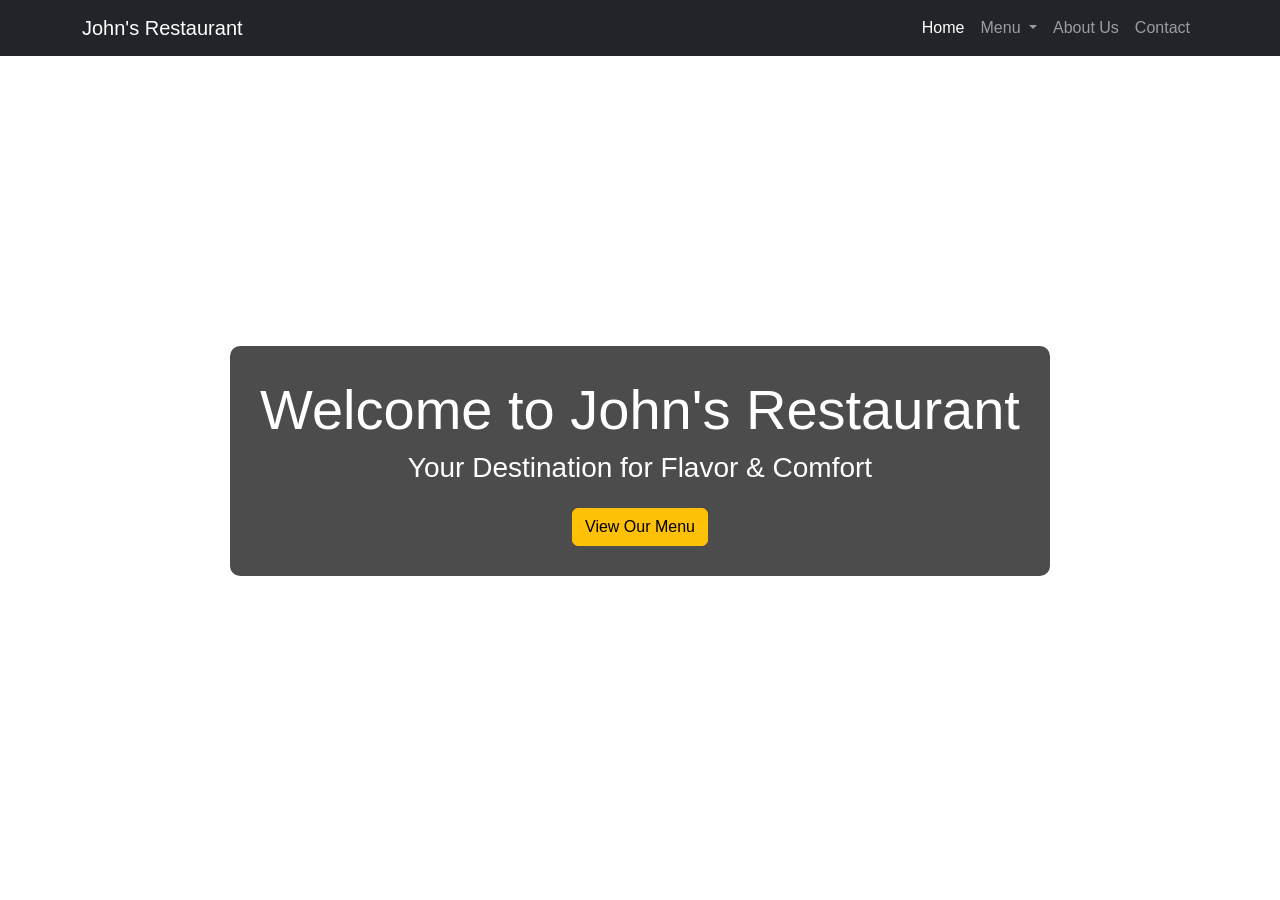
==== index.html @ 3ce3104a "Add files via upload initial commit" ====
<!DOCTYPE html>
<html lang="en">
<head>
<meta charset="UTF-8">
<meta name="viewport" content="width=device-width, initial-scale=1.0">
<title>John's Restaurant - Home</title>

<!-- Bootstrap CSS -->
<link href="https://cdn.jsdelivr.net/npm/bootstrap@5.3.2/dist/css/bootstrap.min.css" rel="stylesheet">
<link rel="stylesheet" href="style.css">
</head>

<body>

<!-- Navbar -->
<nav class="navbar navbar-expand-lg navbar-dark bg-dark">
  <div class="container">
    <a class="navbar-brand" href="index.html">John's Restaurant</a>

    <button class="navbar-toggler" type="button" data-bs-toggle="collapse" data-bs-target="#navbarNav">
      <span class="navbar-toggler-icon"></span>
    </button>

    <div class="collapse navbar-collapse" id="navbarNav">
      <ul class="navbar-nav ms-auto">
        <li class="nav-item"><a class="nav-link active" href="index.html">Home</a></li>

        <!-- Dropdown -->
        <li class="nav-item dropdown">
          <a class="nav-link dropdown-toggle" href="#" role="button" data-bs-toggle="dropdown">
            Menu
          </a>
          <ul class="dropdown-menu">
            <li><a class="dropdown-item" href="menu.html">Full Menu</a></li>
            <li><a class="dropdown-item" href="specials.html">Specials</a></li>
          </ul>
        </li>

        <li class="nav-item"><a class="nav-link" href="about.html">About Us</a></li>
        <li class="nav-item"><a class="nav-link" href="contact.html">Contact</a></li>
      </ul>
    </div>
  </div>
</nav>

<!-- Hero Section -->
<section class="hero">
  <div class="overlay">
    <h1 class="display-4">Welcome to John's Restaurant</h1>
    <h3>Your Destination for Flavor & Comfort</h3>
    <a href="menu.html" class="btn btn-warning mt-3">View Our Menu</a>
  </div>
</section>

<!-- Bootstrap JS -->
<script src="https://cdn.jsdelivr.net/npm/bootstrap@5.3.2/dist/js/bootstrap.bundle.min.js"></script>
</body>
</html>
---- style.css ----
body {
    font-family: Arial, sans-serif;
    color: white;
}

.hero {
    background: url('https://images.unsplash.com/photo-1555992336-cbf9d5f4f5e0') no-repeat center center/cover;
    height: 90vh;
    display: flex;
    align-items: center;
    justify-content: center;
    text-align: center;
}

.page-bg {
    background: url('https://images.unsplash.com/photo-1414235077428-338989a2e8c0') no-repeat center center/cover;
    min-height: 100vh;
    padding-top: 80px;
}

.overlay {
    background: rgba(0, 0, 0, 0.7);
    padding: 30px;
    border-radius: 10px;
}
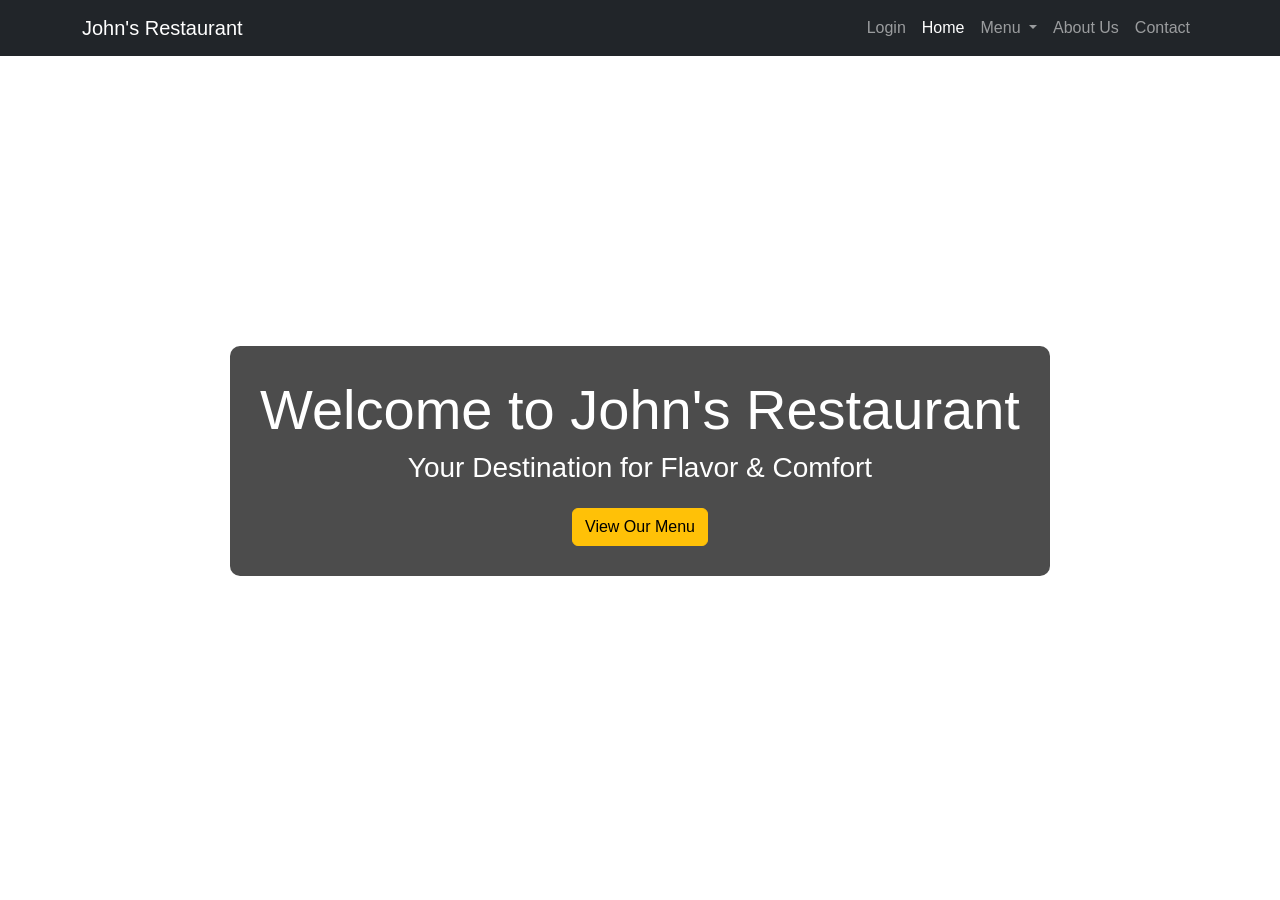
==== commit 70ca0c9d: "Update current state of sites Also removed dbh.inc file for security purposes, and is not something " ====
--- a/index.html
+++ b/index.html
@@ -22,7 +22,10 @@
     </button>
 
     <div class="collapse navbar-collapse" id="navbarNav">
+
+
       <ul class="navbar-nav ms-auto">
+        <li class="nav-item"><a class="nav-link" href="registration.php">Login</a></li>
         <li class="nav-item"><a class="nav-link active" href="index.html">Home</a></li>
 
         <!-- Dropdown -->
